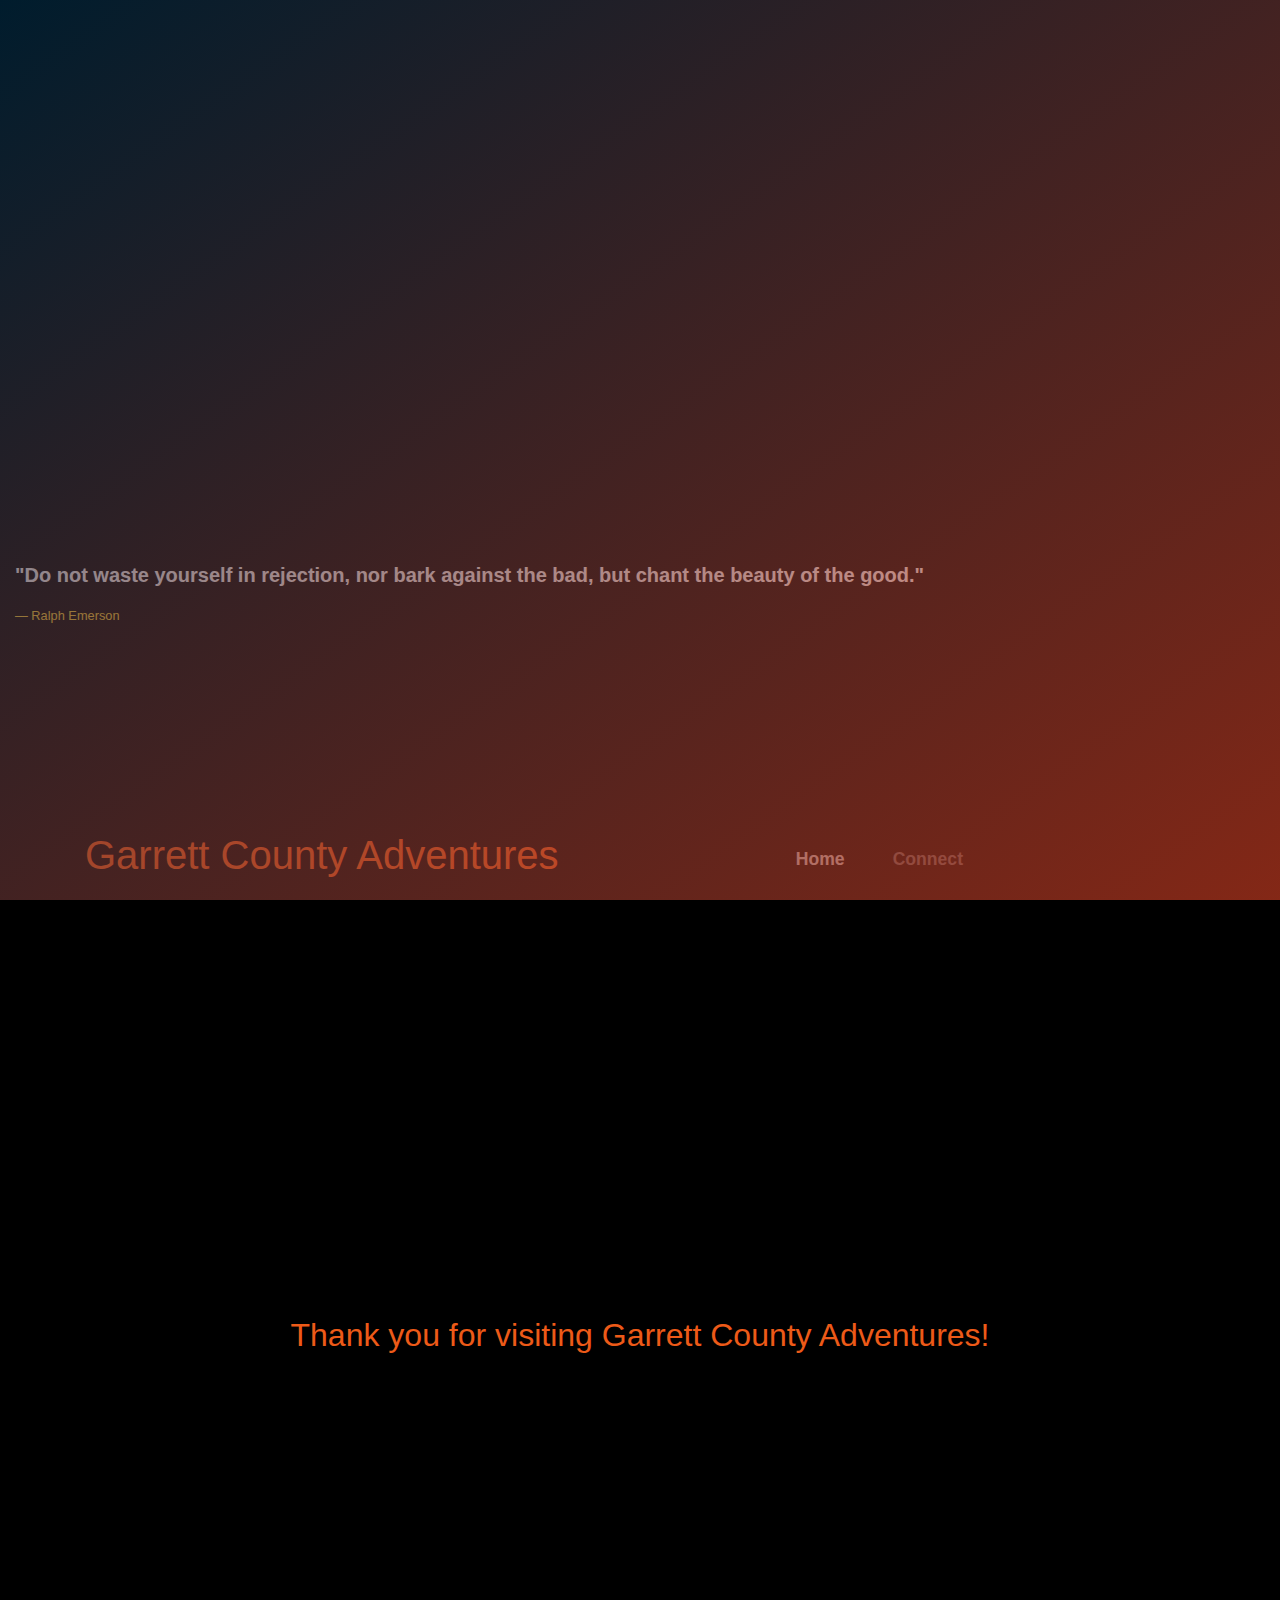
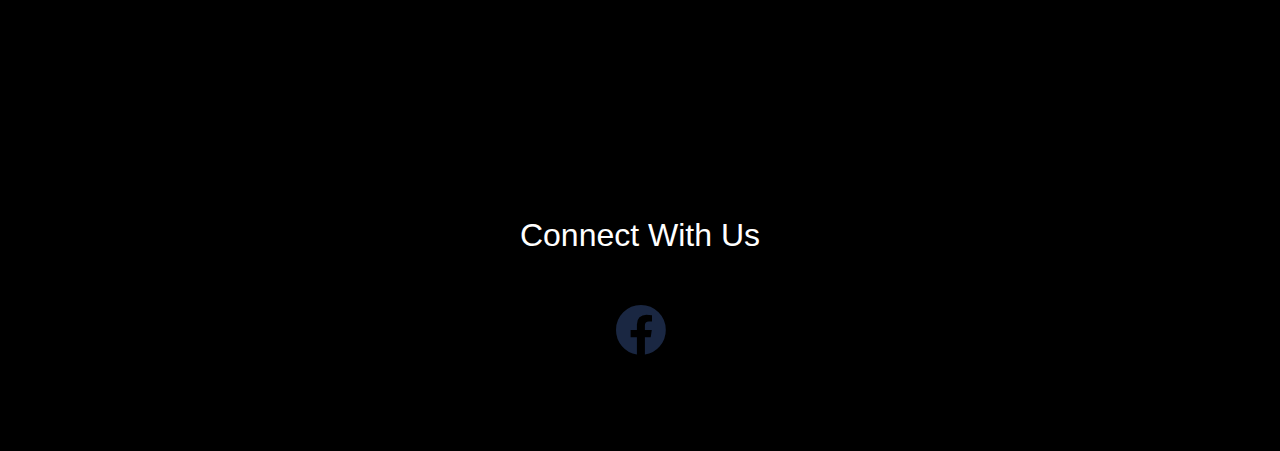
==== index.html @ 21ab804c "uploaded site" ====
<!doctype HTML>
<html>
<head>
<meta charset="UTF-8">
<meta name="description" content="Garrett County Adventures provides visitors a chance to see all of the wonderful scenery and adventures that this small county in Western Maryland can bring.">
<meta name="keywords" content="Garrett,Maryland,outdoors,hiking,biking,camping,deep,creek,yough,Youghiogheny,ohiopyle,state,silver,whitewater,rafting,tourism,rentals,visitor,things to do in,pictures,photos,swallow,falls,waterfalls ">
<meta name="author" content="Mikey Nichols">
<meta name="viewport" content="width=device-width, initial-scale=1.0">
<meta name="yandex-verification" content="4abbb00d562f78f0" />
<title>Garrett County Adventures</title>
<link rel="shortcut icon" href="images/favicon.ico" type="image/x-icon">
<link href="https://stackpath.bootstrapcdn.com/bootstrap/4.3.1/css/bootstrap.min.css" rel="stylesheet" integrity="sha384-ggOyR0iXCbMQv3Xipma34MD+dH/1fQ784/j6cY/iJTQUOhcWr7x9JvoRxT2MZw1T" crossorigin="anonymous">
<link rel="stylesheet" href="https://use.fontawesome.com/releases/v5.0.12/css/all.css">
<link rel="stylesheet" href="styles/style.css">
</head>
<body>
  <header id="home" class="parallax home">
  <div class="container-fluid">
    <div class="row">
  <div class="col well quote">


  <blockquote class="blockquote"><p class="mb-0">"Do not waste yourself in rejection, nor bark against the bad, but chant the beauty of the good."</p></blockquote>
    <p class="blockquote-footer">Ralph Emerson</p>

    </div>
</div>
</div>
  <nav class="navbar bg-custom navbar-expand-md navbar-dark navbar-bottom">
    <div class="container">
      <h1>Garrett County Adventures</h1>
      <button class="navbar-toggler collapsed" type="button" data-toggle="collapse" data-target="#navbarResponsive" id="nav-mini" aria-expanded="false">
      <span class="navbar-toggler-icon"></span>
    </button>
      <div class="navbar-collapse collapse" id="navbarResponsive">
        <ul class="navbar-nav ml-auto" id="navMenu">
          <!-- JS loop instead.
          <li class="nav-item home">
            <a class="nav-link" href="#home" id="homebutton" data-toggle="collapse" data-target=".navbar-collapse">Home</a>
          </li>
          <li class="nav-item about">
            <a class="nav-link" id="aboutbutton" href="#about" data-toggle="collapse" data-target=".navbar-collapse">About</a>
          </li>
          <li class="nav-item portfolio">
            <a class="nav-link" href="#portfolio" id="portfoliobutton" data-toggle="collapse" data-target=".navbar-collapse">Portfolio</a>
          </li>
          <li class="nav-item connect">
            <a class="nav-link" href="#connect" id="connectbutton" data-toggle="collapse" data-target=".navbar-collapse">Connect</a>
          </li>
          -->
        <li class="nav-item home">
          <a id="homebutton" class="nav-link collapsed active" href="#home" data-toggle="collapse" data-target=".navbar-collapse" aria-expanded="false">home</a>
          </li>
        <li class="nav-item connect">
          <a id="connectbutton" class="nav-link collapsed" href="#connect" data-toggle="collapse" data-target=".navbar-collapse" aria-expanded="false">connect</a>
        </li>
      <li class="nav-item home"><a id="homebutton" class="nav-link" href="#home" data-toggle="collapse" data-target=".navbar-collapse"></a></li><li class="nav-item connect"><a id="connectbutton" class="nav-link" href="#connect" data-toggle="collapse" data-target=".navbar-collapse"></a></li></ul>
      </div>
  </div></nav>
</header>
<div class="parallax thanks">
  <h2>Thank you for visiting Garrett County Adventures!</h2>
</div>
<div class="container-fluid padding" id="connect">
  <div class="row text-center padding">
    <div class="col-12">
      <h2>Connect With Us</h2>
    </div>
    <div class="col-12 social padding">
      <a href="https://www.facebook.com/garrettadventure/" target="_blank"><i class="fab fa-facebook"></i></a>
    </div>
  </div>
</div>

<div class="modal fade bd-example-modal-lg" tabindex="-1" role="dialog" aria-labelledby="myLargeModalLabel" aria-hidden="true">
  <div class="modal-dialog modal-lg">
    <div class="modal-content">
      ...
    </div>
  </div>
</div>

  <script src="https://cdnjs.cloudflare.com/ajax/libs/jquery/3.3.1/jquery.min.js"></script>
<script src="https://cdnjs.cloudflare.com/ajax/libs/twitter-bootstrap/4.0.0/js/bootstrap.min.js"></script>
<script src="scripts/script.js"></script>
</body>
</html>
---- styles/style.css ----
html {
-webkit-font-smoothing: antialiased;
text-rendering: optimizeLegibility;
}

@import url("https://fonts.googleapis.com/css?family=Poppins:400,500,700");
html,
body {

  width: 100%;
  height: 100%;
  color: #fff;
  background:#000;
}

/* Header Container */
.active{color:#fff !important;}
.hidden {
  display: none;
}
header#home {
  height: 100%;
}
header h1 {
    font-size:2.5em;
    color: #ed5a18;
}

.col.well.quote, col.well.quote .blockquote-footer {
    margin-top: 35em;
}

.col.well.quote p.blockquote-footer {
    color: #ffd535;
}

.col.well.quote blockquote.blockquote {
    font-weight: 600;
    color: white;
    text-shadow:0 0 4px black;
}


.parallax{
  /* Stay on top of sticky navbar */
  /* The image used */
  /*background-image: url('https://scontent.fagc1-1.fna.fbcdn.net/v/t31.0-8/13047760_226420234385746_4904698696764514722_o.jpg?_nc_cat=101&_nc_ht=scontent.fagc1-1.fna&oh=fa370c0a80cc4aa19559a7d97b2d4a5d&oe=5D14367B');
  *//* Set a specific height */
  height: 100%;

  /* Create the parallax scrolling effect */
  background-attachment: fixed;
  background-position: center;
  background-repeat: no-repeat;
  background-size: cover;
}

.parallax.thanks{
  background-image:url('./images/bg_1.jpg')
  }
  .parallax.home{
  background-image: url('./images/bg_2.jpg');
  /* Set a specific height */
}
.parallax.thanks{
  background:;
  &:before {
    content: '';
	position: absolute;
	top: 0;
	right: 0;
	bottom: 0;
	left: 0;
	background-image: linear-gradient(to bottom right,#002f4b,#dc4225);
	opacity: .6;
  }
}
  .parallax.thanks h2 {
    text-align: center;
    color: #ed5a18;
    text-shadow: 0px 0px 20px #0000005e;
    position: relative;
    top: 10em;
}


.navbar-bottom {
  position: absolute;
  bottom: 0px;
  width: 100%;
}
.test {
  background: #aaa;
  border-radius: 50%;
}
.shadow {
  box-shadow: inset -10px -5px 50px 0px #111;
}
/*Just because it's possible and frankly, it uses less characters*/

img.logo {
  padding:1em;
}
.center-block {
  float: none;
}
button.btn.btn-outline-light {
  background: #0000008f !important;
}
button.btn.btn-outline-light:hover {
  background: #eee !important;
}
header nav.navbar {
  background: linear-gradient(122deg, #000000cf, #00000091);
}
nav.navbar.bg-custom {

box-shadow:0px 0px 20px #000000bf;
}
.navbar {
  padding: 0.8rem;
}
li.nav-item a:hover {
  color: #fff !important;
}
.navbar-nav li {
  padding-right: 2rem;
}
.nav-link {
 text-transform: capitalize;
  -webkit-text-stroke: 3px #0000004d;font-weight:bold;text-shadow: 0 0 3px black;
  font-size: 1.1em !important;
}
.carousel-inner img {
  width: 100%;
  height: 100%;
}

.carousel-caption {
  position: absolute;
  top: 50%;
  transform: translateY(-50%);
}
.carousel-caption h1 {
  text-shadow: 0 0 15px black;
  font-size: 500%;
}
.carousel-caption h3 {
  font-size: 200%;
  font-weight: 500;
  text-shadow: 0px 0px 2px black;
}
.btn-primary {
  color: #444;
  border-color: #444;
  background: linear-gradient(60deg, #f4fe47, #eb7000);
}
.btn-primary:hover {
  color: #333;
  border-color: #333;
  background: linear-gradient(30deg, #f4fe47, #eb7000);
}
.jumbotron {
  padding: 1rem;
  border-radius: 0;
}
.padding {
  padding-bottom: 2rem;
}
.welcome {
  width: 75%;
  margin: 0 auto;
  padding-top: 2rem;
}
.welcome hr {
  border-top: 2px solid #b4b4b4;
  width: 95%;
  margin-bottom: 1rem;
  margin-top: 0.3rem;
}
.fa-html5 {
  color: #e54d26;
}
.fa-camera-retro {
  color: #0c9237;
}
.fa-php {
  color: #767ab3;
}
.fa-html5,
.fa-camera-retro,
.fa-php {
  font-size: 4em;
  margin: 1rem;
}
.fun {
  width: 100%;
  margin-bottom: 2rem;
}
.gif {
  max-width: 100%;
}
.col-lg-6.m-a {
  float: none;
}
.mypic {
  -moz-transform: scaleX(-1);
  -o-transform: scaleX(-1);
  -webkit-transform: scaleX(-1);
  transform: scaleX(-1);
  filter: FlipH;
  -ms-filter: "FlipH";
  border-radius: 50%;
  box-shadow: 0px 0px 20px black;
  height: 350px;
  width: 350px;
}
.social a {
  font-size: 4vw;
  padding: 3rem;
}
.fa-facebook {
  color: #3b59986f;
}
.fa-free-code-camp {
  color: #0463006f;
}
.fa-github {
  color: #0000006f;
}
.fa-linkedin {
  color: #0176b56f;
}
.fa-linkedin:hover{color: #0176b5;}
.fa-github:hover{color: #000;}
.fa-free-code-camp:hover{color: #046300;}
.fa-facebook:hover {color: #3b5998;}
footer {
  background: #3f3f3f;
  color: #d5d5d5;
  padding-top: 2rem;
  margin: 0;
}
hr.light {
  border-top: 1px solid #d5d5d5;
  width: 75%;
  padding: ;
  margin-top: 0.8rem;
  margin-bottom: 1rem;
}
#footer a {
  color: #d5d5d5;
}
hr.light-100 {
  border-top: 1px solid #d5d5d5;
  width: 100%;
  padding: ;
  margin-top: 0.8rem;
  margin-bottom: 1rem;
}
/*---Media Queries --*/
@media (min-width: 993px) {
  .parallax.thanks h2 {
      top: 13em;
  }
}
@media (max-width: 992px) {
  html, body {
    font-size: 91%;
}
  .social a {
    font-size: 4vw;
    padding: 2rem;
  }
}
@media (max-width: 768px) {
  .carousel-caption {
    top: 45%;
  }
  .carousel-caption h1 {
    font-size: 350%;
  }
  .carousel-caption h3 {
    font-size: 140%;
    font-weight: 400;
    padding-bottom: 0.2rem;
  }
  .carousel-caption .btn {
    font-size: 95%;
    padding: 8px 14px;
  }
  .display-4 {
    font-size: 200%;
  }
  .social a {
    font-size: 2.5em;
    padding: 1.2rem;
  }
}
@media (max-width: 576px) {

  li.navbar-item {
    text-align: center;
  }
  .carousel-caption {
    top: 40%;
  }
  .carousel-caption h1 {
    font-size: 250%;
  }
  .carousel-caption h3 {
    font-size: 130%;
  }
  .carousel-caption .btn {
    font-size: 90%;
    padding: 4px 8px;
  }
  .carousel-indicators {
    display: none;
  }
  .display-4 {
    font-size: 160%;
  }
  .social a {
    font-size: 2rem;
    padding: 0.7rem;
  }
  html, body {
    font-size: 81%;
}
}

/*---Firefox Bug Fix --*/
.carousel-item {
  transition: -webkit-transform 0.5s ease;
  transition: transform 0.5s ease;
  transition: transform 0.5s ease, -webkit-transform 0.5s ease;
  -webkit-backface-visibility: visible;
  backface-visibility: visible;
}
/*--- Fixed Background Image --*/
figure {
  position: relative;
  width: 100%;
  height: 60%;
  margin: 0 !important;
}
.fixed-wrap {
  clip: rect(0, auto, auto, 0);
  position: absolute;
  top: 0;
  left: 0;
  width: 100%;
  height: 100%;
}
#fixed {
  background-image: url(https://via.placeholder.com/2560x1440/000/fff/?text=Thank+You+for+visiting+Garrett+County+Adventures!);
  position: fixed;
  display: block;
  top: 0;
  left: 0;
  width: 100%;
  height: 100%;
  background-size: cover;
  background-position: center center;
  -webkit-transform: translateZ(0);
  transform: translateZ(0);
  will-change: transform;
}
/*--- Bootstrap Padding Fix --*/
[class*="col-"] {
  padding: 1rem;
}
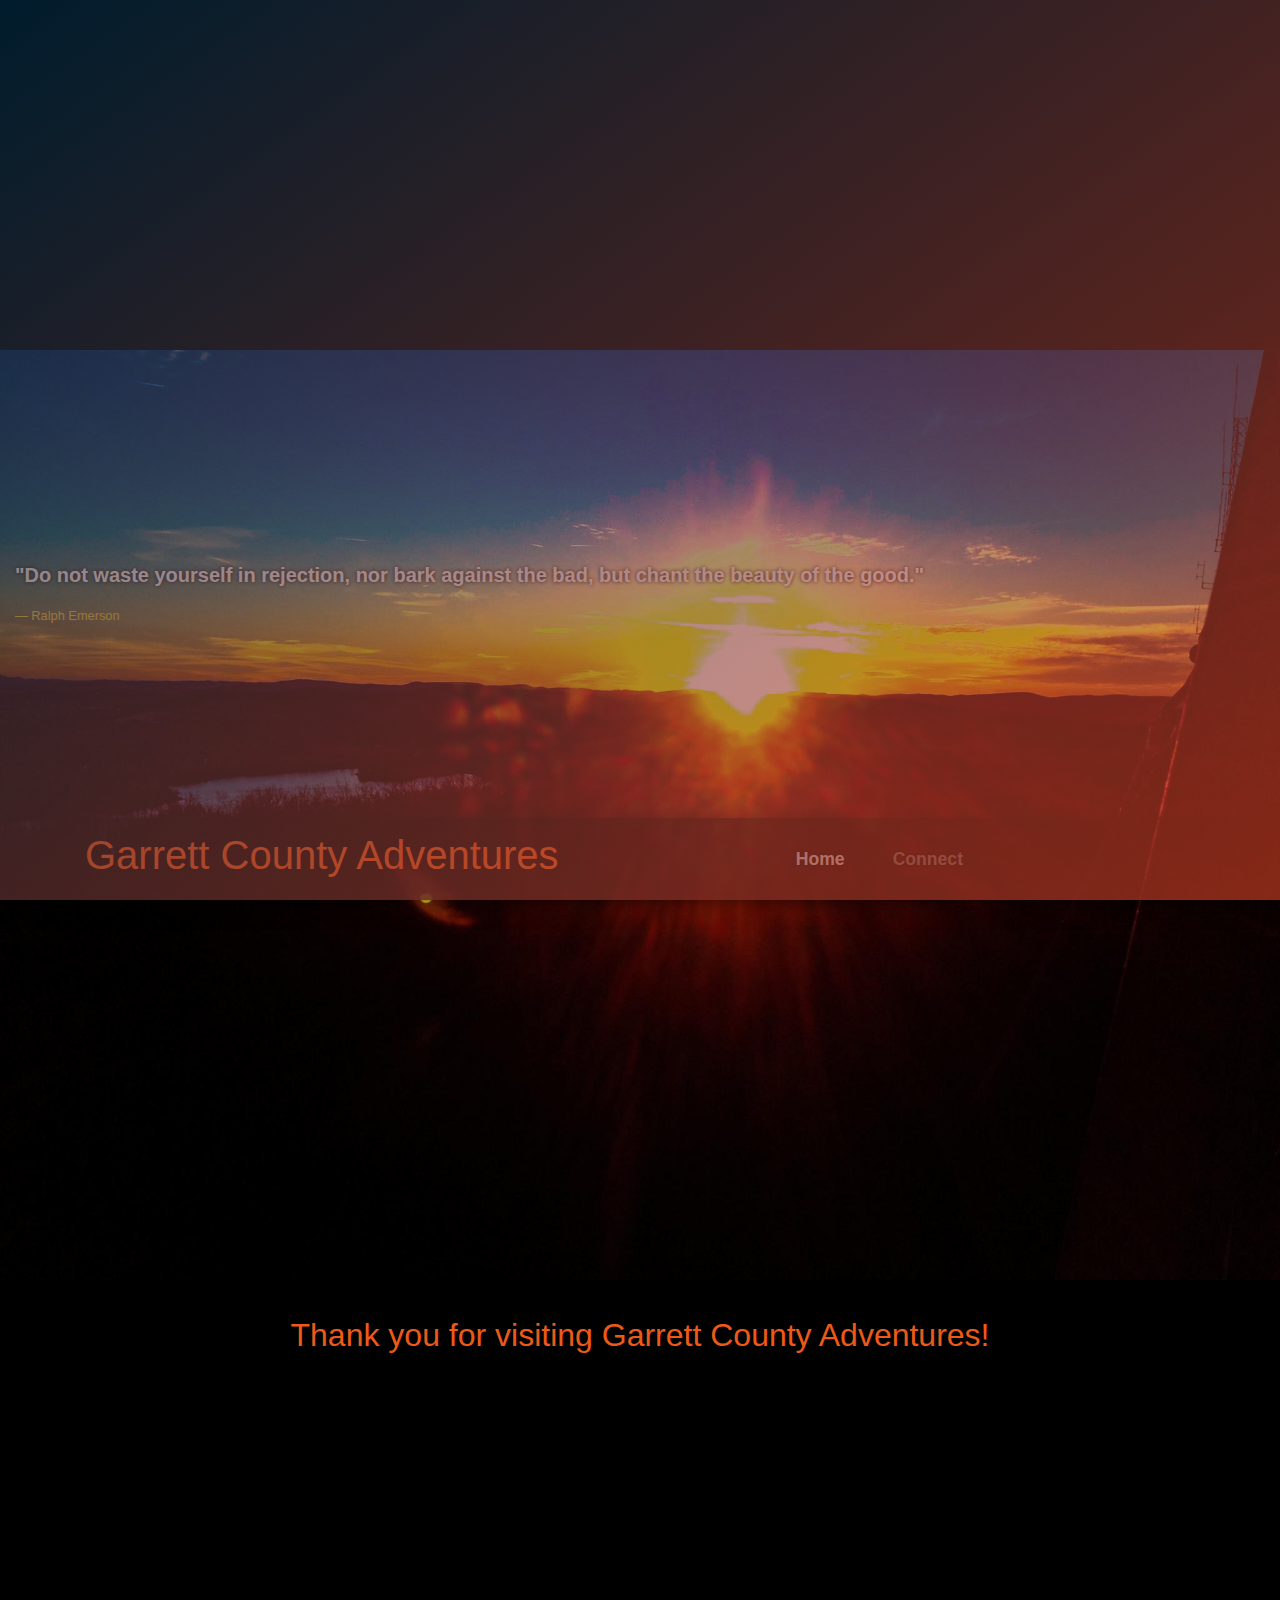
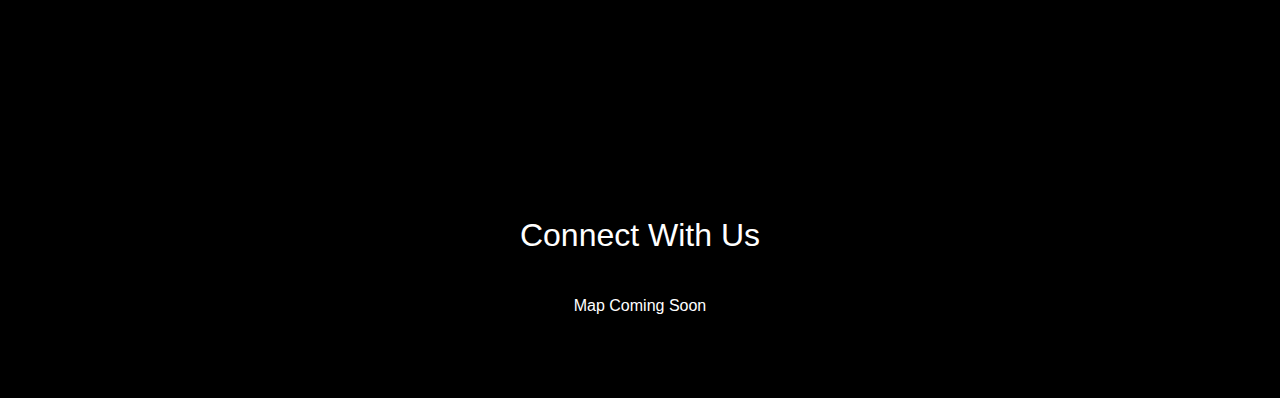
==== commit 7b722e74: "Update index.html" ====
--- a/index.html
+++ b/index.html
@@ -67,7 +67,7 @@
       <h2>Connect With Us</h2>
     </div>
     <div class="col-12 social padding">
-      <a href="https://www.facebook.com/garrettadventure/" target="_blank"><i class="fab fa-facebook"></i></a>
+     Map Coming Soon
     </div>
   </div>
 </div>
--- a/styles/style.css
+++ b/styles/style.css
@@ -56,10 +56,10 @@
 }
 
 .parallax.thanks{
-  background-image:url('./images/bg_1.jpg')
+  background-image:url('../images/bg_1.jpg')
   }
   .parallax.home{
-  background-image: url('./images/bg_2.jpg');
+  background-image: url('../images/bg_2.jpg');
   /* Set a specific height */
 }
 .parallax.thanks{
